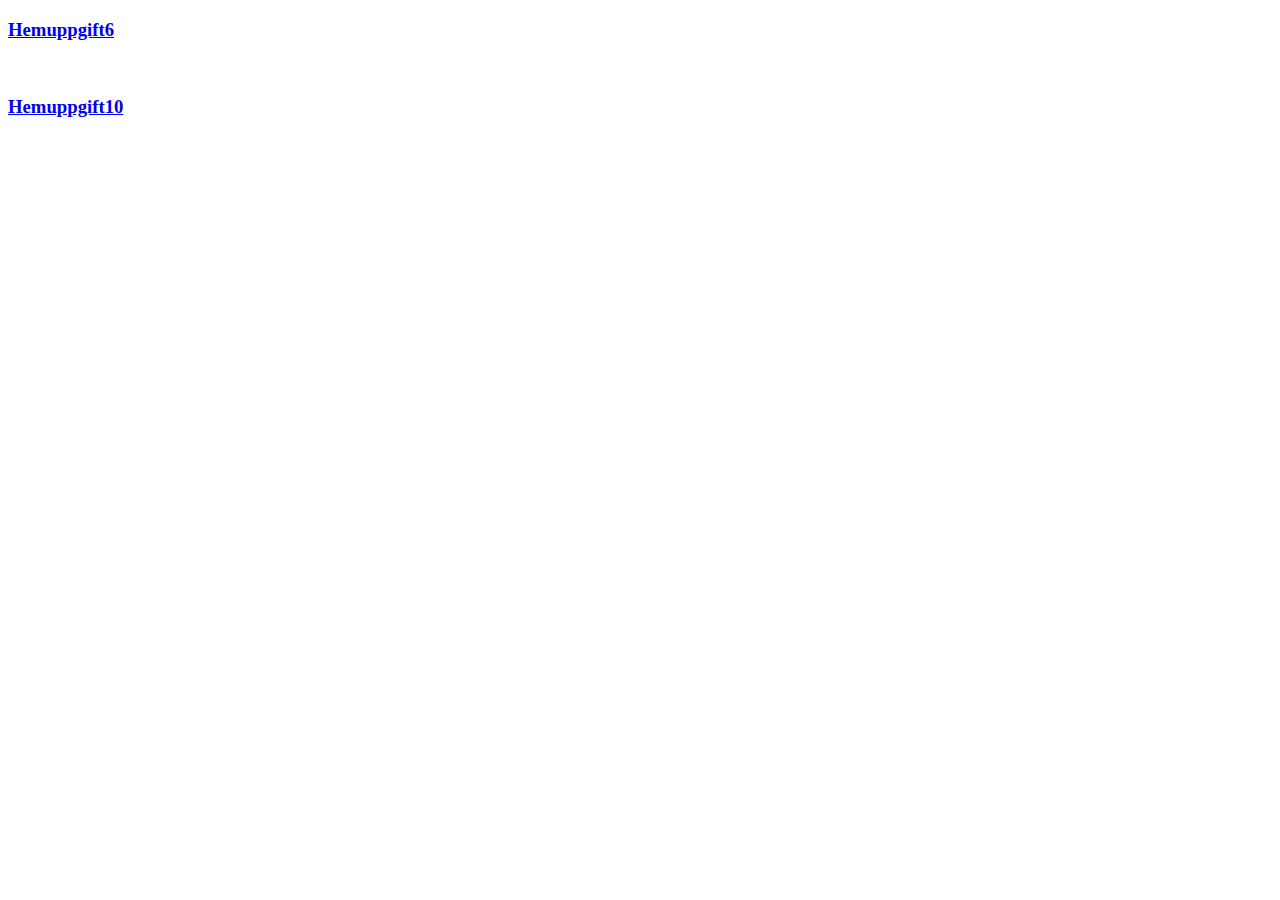
==== index.html @ 8486982b "patch 2" ====
<!DOCTYPE html>
<html lang="en">
<head>
        <meta charset="utf-8">
        <title>Uppgifter Sida</title>
</head>
<body>
<h3><a href="Uppgift6/Index.html">Hemuppgift6</a></h3><br>
<h3><a href="Uppgift10/Index.html">Hemuppgift10</a></h3>
</body>
</html>
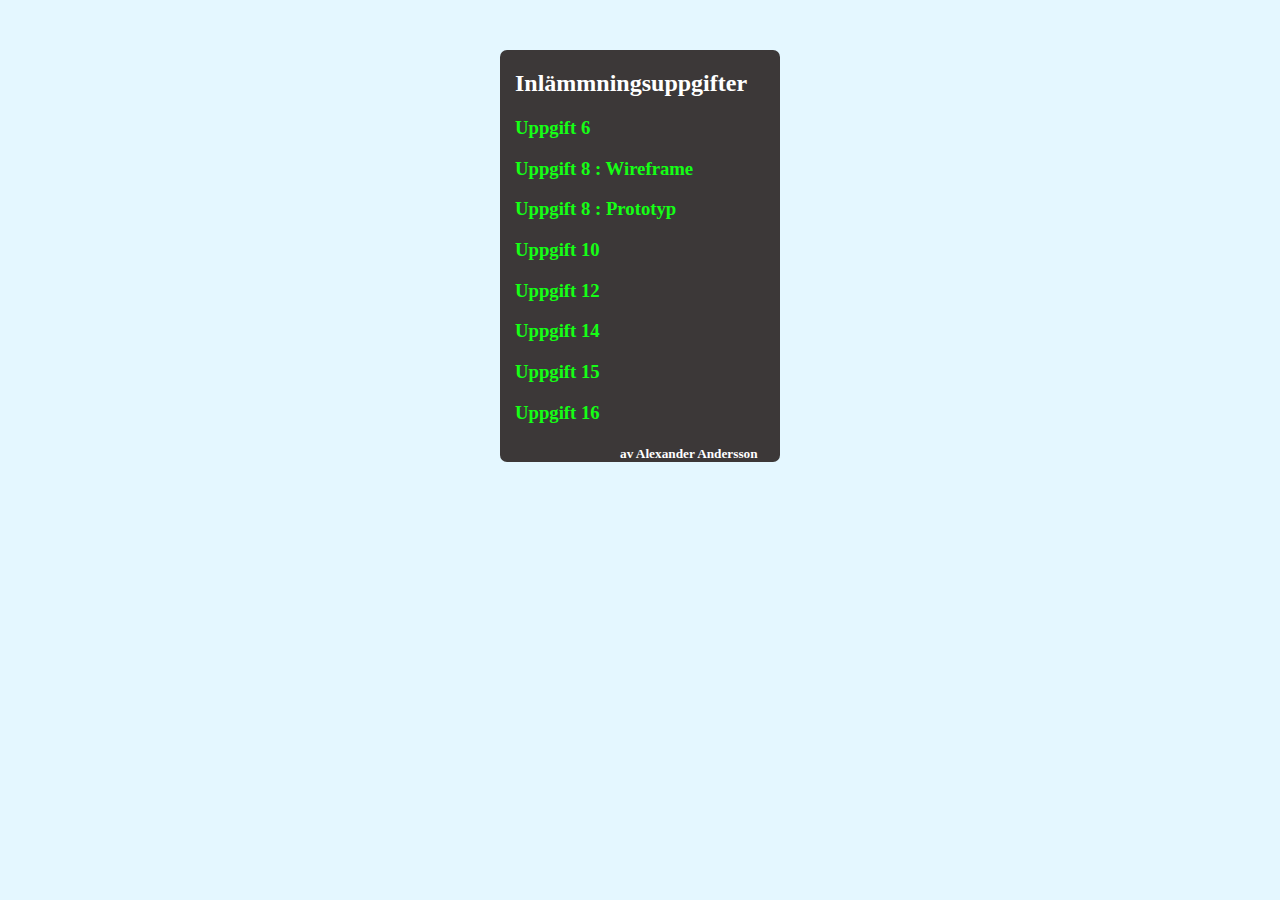
==== commit 46de64f7: "more stuff" ====
--- a/index.html
+++ b/index.html
@@ -1,11 +1,22 @@
 <!DOCTYPE html>
 <html lang="en">
 <head>
+		<link rel="stylesheet" type="text/css" href="style.css">
         <meta charset="utf-8">
-        <title>Uppgifter Sida</title>
+        <title>Inlämmningsuppgifter</title>
 </head>
 <body>
-<h3><a href="Uppgift6/Index.html">Hemuppgift6</a></h3><br>
-<h3><a href="Uppgift10/Index.html">Hemuppgift10</a></h3>
+<div id="myDiv">
+	<h2>Inlämmningsuppgifter</h2>
+	<h3><a href="Uppgift6/Index.html">Uppgift 6</a></h3>
+	<h3><a href="https://wireframe.cc/WuAaTV">Uppgift 8 : Wireframe</a></h3>
+	<h3><a href="https://app.moqups.com/alexander.andersson.9347@gmail.com/LrD90NwsUb/view/page/ad64222d5">Uppgift 8 : Prototyp</a></h3>
+	<h3><a href="Uppgift10/Index.html">Uppgift 10</a></h3>
+	<h3><a href="Uppgift12/Index.html">Uppgift 12</a></h3>
+	<h3><a href="">Uppgift 14</a></h3>
+	<h3><a href="">Uppgift 15</a></h3>
+	<h3><a href="">Uppgift 16</a></h3>
+	<h5>av Alexander Andersson</h5>
+</div>
 </body>
 </html>--- a/style.css
+++ b/style.css
@@ -0,0 +1,48 @@
+body {
+	background: #e4f7ff;
+	font-family: 'Comic Sans MS' !important;
+}
+
+#myDiv {
+    display: table;
+    margin: auto;
+    margin-top: 50px;
+    border-radius: 7px;
+    width: 280px;
+    height: 150px;
+    background: #3c3838;
+    color: white;
+}
+
+a {
+	color: #15ff15;
+	text-decoration: none !important;
+}
+
+a:hover {
+	color: orange;
+}
+
+h2, h3 {
+	margin-left: 15px;
+}
+
+h5 {
+	margin-left: 120px;
+	margin-bottom: 0px !important;
+}
+
+.bg {
+  position: fixed;
+  z-index: -1;
+  top: 0;
+  right: 0;
+  bottom: 0;
+  left: 0;
+  transition: .25s;
+  pointer-events: none;
+}
+
+#myDiv a:first-child:hover ~ .bg {
+  background: #ffca6d;
+}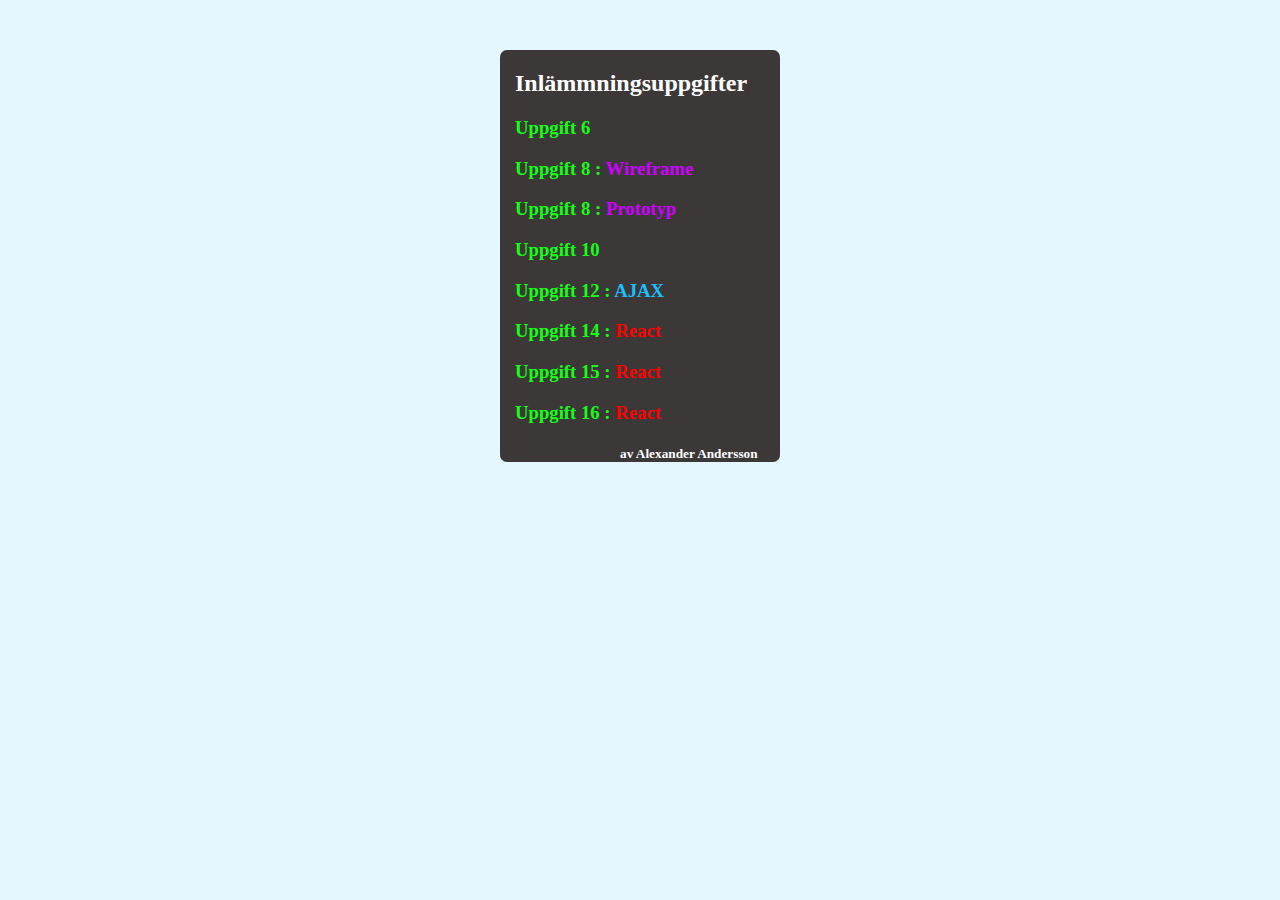
==== commit 51445f32: "Uppgift16" ====
--- a/index.html
+++ b/index.html
@@ -9,13 +9,13 @@
 <div id="myDiv">
 	<h2>Inlämmningsuppgifter</h2>
 	<h3><a href="Uppgift6/Index.html">Uppgift 6</a></h3>
-	<h3><a href="https://wireframe.cc/WuAaTV">Uppgift 8 : Wireframe</a></h3>
-	<h3><a href="https://app.moqups.com/alexander.andersson.9347@gmail.com/LrD90NwsUb/view/page/ad64222d5">Uppgift 8 : Prototyp</a></h3>
+	<h3><a href="https://wireframe.cc/WuAaTV">Uppgift 8 : <span style="color: #ce00ff">Wireframe</span> </a></h3>
+	<h3><a href="https://app.moqups.com/alexander.andersson.9347@gmail.com/LrD90NwsUb/view/page/ad64222d5">Uppgift 8 : <span style="color: #ce00ff">Prototyp</span></a></h3>
 	<h3><a href="Uppgift10/Index.html">Uppgift 10</a></h3>
-	<h3><a href="Uppgift12/Index.html">Uppgift 12</a></h3>
-	<h3><a href="">Uppgift 14</a></h3>
-	<h3><a href="">Uppgift 15</a></h3>
-	<h3><a href="">Uppgift 16</a></h3>
+	<h3><a href="Uppgift12/Index.html">Uppgift 12 : <span style="color: #1bbeff">AJAX</span></a></h3>
+	<h3><a href="Uppgift14/Index.html">Uppgift 14 : <span style="color: red">React</span></a></h3>
+	<h3><a href="Uppgift15/Index.html">Uppgift 15 : <span style="color: red">React</span></a></h3>
+	<h3><a href="">Uppgift 16 : <span style="color: red">React</span></a></h3>
 	<h5>av Alexander Andersson</h5>
 </div>
 </body>
